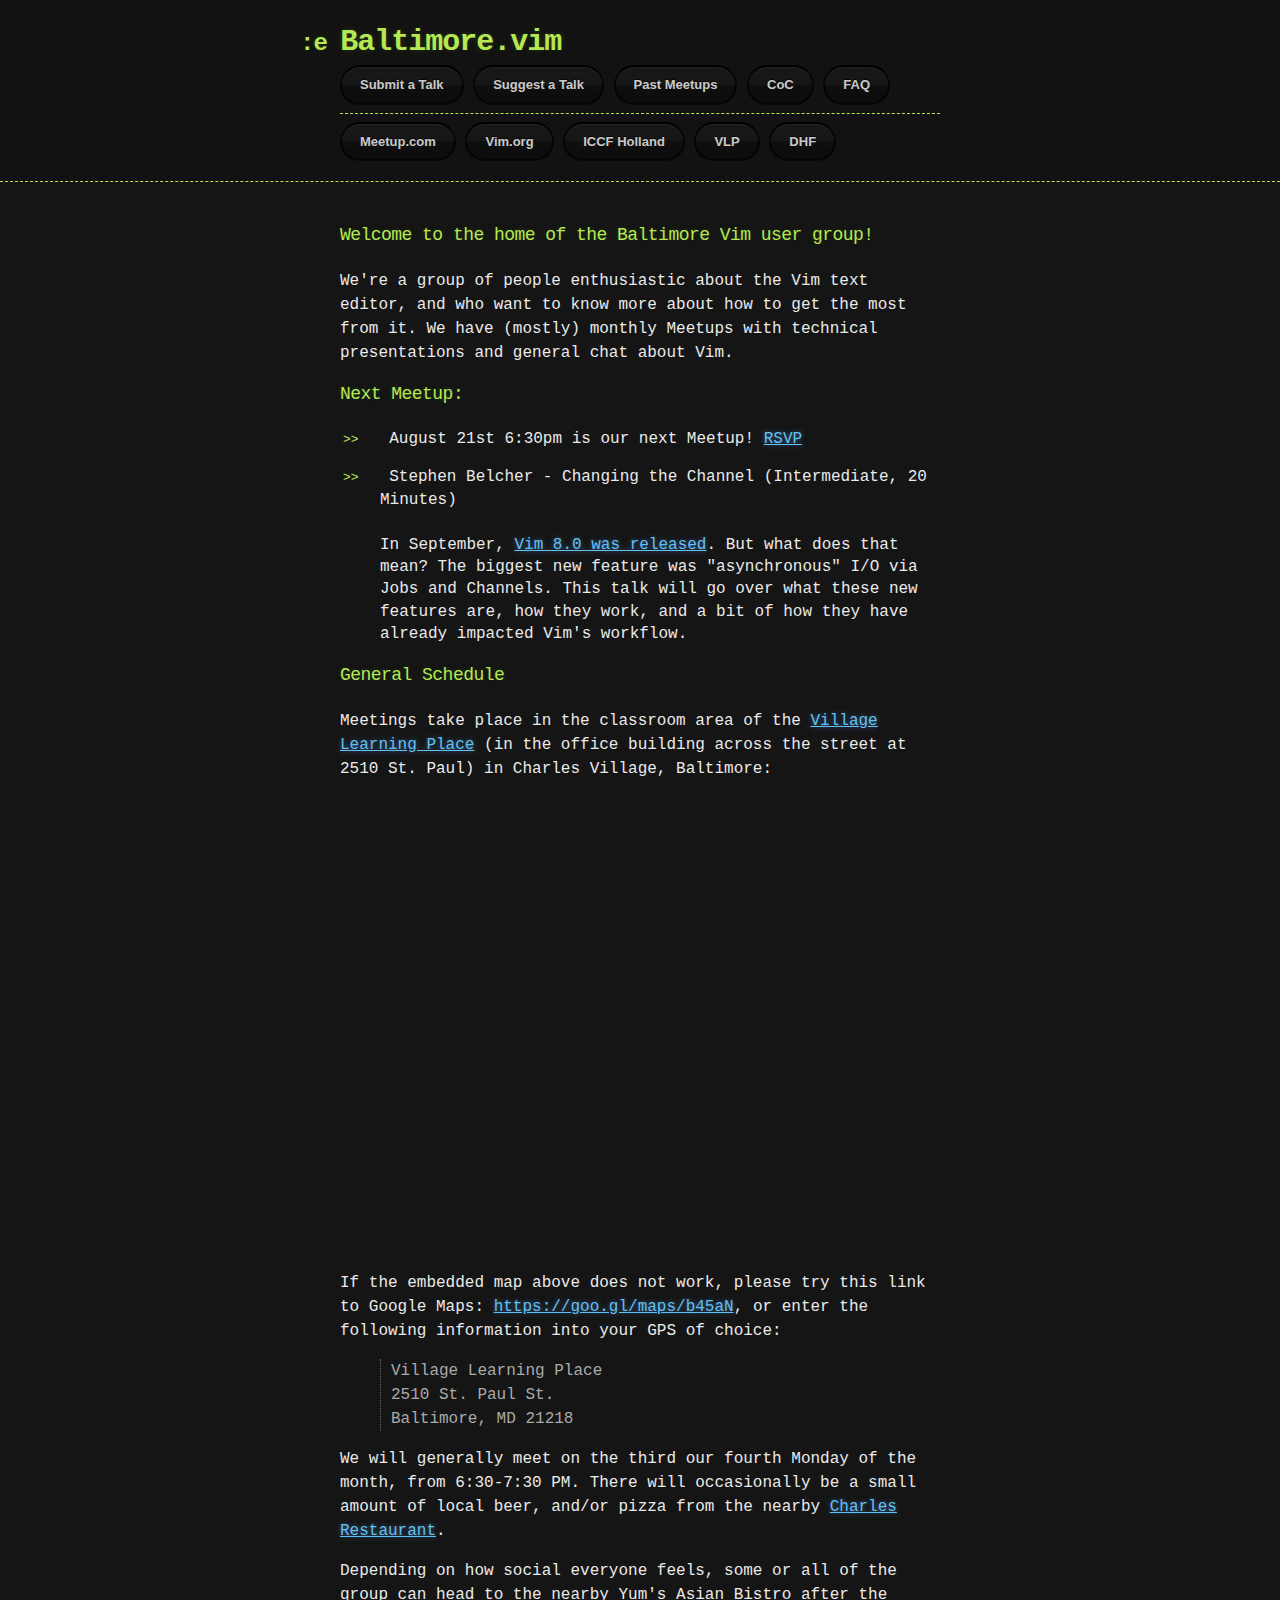
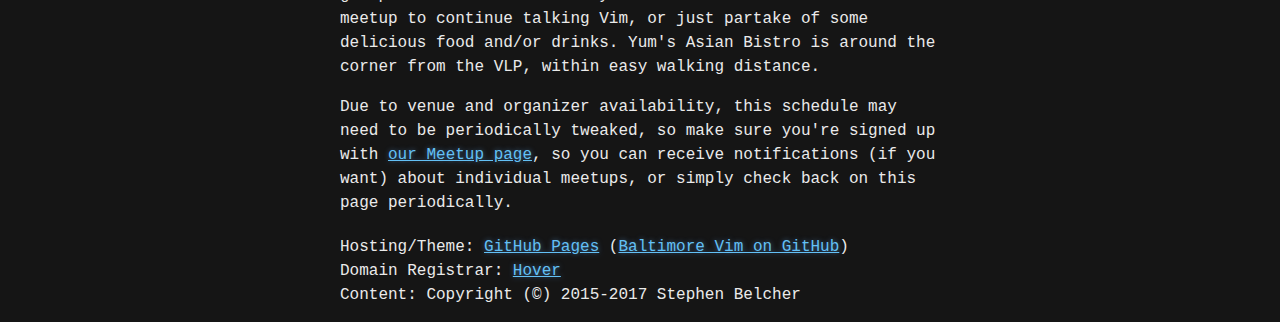
==== index.html @ c45738c5 "Update with the August 2017 Meetup" ====
<!DOCTYPE html>
<html>
  <head>
    <meta charset='utf-8'>
    <meta http-equiv="X-UA-Compatible" content="chrome=1">

    <link rel="stylesheet" type="text/css" href="stylesheets/stylesheet.css"
          media="screen">
    <link rel="stylesheet" type="text/css" href="stylesheets/pygment_trac.css"
          media="screen">
    <link rel="stylesheet" type="text/css" href="stylesheets/print.css"
          media="print">

    <title>Baltimore Vim</title>
  </head>

  <body>

    <header>
      <div class="container">
        <h1>Baltimore.vim</h1>

        <a href="submit-a-talk.html" class="btn">Submit a Talk</a>
        <a href="suggest-a-talk.html" class="btn">Suggest a Talk</a>
        <a href="past-meetups.html" class="btn">Past Meetups</a>
        <a href="code-of-conduct.html" class="btn">CoC</a>
        <a href="faqs.html" class="btn">FAQ</a>
        <hr>
        <a href="http://www.meetup.com/Baltimore-Vim/" class="btn">
          Meetup.com
        </a>
        <a href="http://www.vim.org/" class="btn">Vim.org</a>
        <a href="http://iccf-holland.org/" class="btn">ICCF Holland</a>
        <a href="http://www.villagelearningplace.org/" class="btn">VLP</a>
        <a href="http://www.digitalharbor.org/" class="btn">DHF</a>
      </div>
    </header>

    <div class="container">
      <section id="main_content">
        <h3>
          <a id="welcome-to-baltimore-vim" class="anchor"
             href="#welcome-to-baltimore-vim" aria-hidden="true"></a>
          Welcome to the home of the Baltimore Vim user group!
        </h3>

        <p>
          We're a group of people enthusiastic about the Vim text editor, and
          who want to know more about how to get the most from it. We have
          (mostly) monthly Meetups with technical presentations and general
          chat about Vim.
        </p>

        <h3>
          <a id="next-meetup" class="anchor" href="#next-meetup"
             aria-hidden="true"></a>
          Next Meetup:
        </h3>

        <ul>
          <li>
            August 21st 6:30pm is our next Meetup!
            <a href="http://www.meetup.com/Baltimore-Vim/events/242379157/"
               data-event="242379157" class="mu-rsvp-btn">RSVP</a>
          </li>
        </ul>

        <ul>
          <li>
            Stephen Belcher - Changing the Channel (Intermediate, 20 Minutes)
            <br><br>
            In September,
            <a href="https://github.com/vim/vim/commit/bb76f24af2010943387ce696a7092175b4ecccf2">Vim
            8.0 was released</a>. But what does that mean? The biggest new
            feature was "asynchronous" I/O via Jobs and Channels. This talk
            will go over what these new features are, how they work, and a bit
            of how they have already impacted Vim's workflow.
        </ul>

        <h3>
          <a id="general-schedule" class="anchor" href="#general-schedule"
             aria-hidden="true"></a>
          General Schedule
        </h3>

        <p>
          Meetings take place in the classroom area of the
          <a href='http://www.villagelearningplace.org'>Village Learning
          Place</a> (in the office building across the street at 2510 St.
          Paul) in Charles Village, Baltimore:
        </p>

        <iframe src="https://www.google.com/maps/embed?pb=!1m18!1m12!1m3!1d3086.657203453149!2d-76.61564529999995!3d39.31869319999999!2m3!1f0!2f0!3f0!3m2!1i1024!2i768!4f13.1!3m3!1m2!1s0x89c804e7d6086e89%3A0xea079ad27cb4ccca!2s2510+St+Paul+St%2C+Baltimore%2C+MD+21218!5e0!3m2!1sen!2sus!4v1428717922325"
                width="600" height="450" frameborder="0"
                style="border:0"></iframe>

        <p>
          If the embedded map above does not work, please try this link to
          Google Maps:
          <a href='https://goo.gl/maps/b45aN'>https://goo.gl/maps/b45aN</a>,
          or enter the following information into your GPS of choice:
        </p>

        <blockquote>
          Village Learning Place<br>
          2510 St. Paul St.<br>
          Baltimore, MD 21218
        </blockquote>

        <p>
          We will generally meet on the third our fourth Monday of the month,
          from 6:30-7:30 PM. There will occasionally be a small amount of
          local beer, and/or pizza from the nearby
          <a href='http://www.charlespizzarestaurant.com/'>Charles
          Restaurant</a>.

        </p>

        <p>
          Depending on how social everyone feels, some or all of the group can
          head to the nearby Yum's Asian Bistro after the meetup to continue
          talking Vim, or just partake of some delicious food and/or drinks.
          Yum's Asian Bistro is around the corner from the VLP, within easy
          walking distance.
        </p>

        <p>
          Due to venue and organizer availability, this schedule may need to
          be periodically tweaked, so make sure you're signed up with
          <a href="http://www.meetup.com/Baltimore-Vim">our Meetup page</a>,
          so you can receive notifications (if you want) about individual
          meetups, or simply check back on this page periodically.
        </p>
      </section>
    </div>

    <footer>
      <div class="container">
        <p>
          Hosting/Theme:
          <a href="https://pages.github.com/">GitHub Pages</a>
          (<a href="https://github.com/sycobuny/baltimorevim">Baltimore Vim
          on GitHub</a>)

          <br>

          Domain Registrar:
          <a href="https://www.hover.com">Hover</a>

          <br>

          Content: Copyright (&copy;) 2015-2017 Stephen Belcher
        </p>
      </div>
    </footer>
    
    <script>
        (function(d,s,id){
            var js,fjs=d.getElementsByTagName(s)[0];
            if(!d.getElementById(id)){
                js=d.createElement(s);
                js.id=id;
                js.async=true;
                js.src="https://a248.e.akamai.net/secure.meetupstatic.com" +
                       "/s/script/541522619002077648/api/mu.btns.js" +
                       "?id=tq5jmbmcmrg0pcc6a624afepds";
                fjs.parentNode.insertBefore(js,fjs);
            }
        })(document,"script","mu-bootjs");

        (function(i,s,o,g,r,a,m){i['GoogleAnalyticsObject']=r;i[r]=i[r]||function(){(i[r].q=i[r].q||[]).push(arguments)},i[r].l=1*new Date();a=s.createElement(o),m=s.getElementsByTagName(o)[0];a.async=1;a.src=g;m.parentNode.insertBefore(a,m)})(window,document,'script','//www.google-analytics.com/analytics.js','ga');ga('create', 'UA-64711002-1', 'auto');ga('send', 'pageview');
    </script>
  </body>
</html>
---- stylesheets/stylesheet.css ----
body {
  margin: 0;
  padding: 0;
  background: #151515 url("../images/bkg.png") 0 0;
  color: #eaeaea;
  font: 16px;
  line-height: 1.5;
  font-family: Monaco, "Bitstream Vera Sans Mono", "Lucida Console", Terminal, monospace;
}

/* General & 'Reset' Stuff */

.container {
  width: 90%;
  max-width: 600px;
  margin: 0 auto;
}

section {
  display: block;
  margin: 0 0 20px 0;
}

h1, h2, h3, h4, h5, h6 {
  margin: 0 0 20px;
}

li {
  line-height: 1.4 ;
}

/* Header, <header>
   header   - container
   h1       - project name
   h2       - project description
*/

header {
  background: rgba(0, 0, 0, 0.1);
  width: 100%;
  border-bottom: 1px dashed #b5e853;
  padding: 20px 0;
  margin: 0 0 40px 0;
}

header h1 {
  font-size: 30px;
  line-height: 1.5;
  margin: 0 0 0 -40px;
  font-weight: bold;
  font-family: Monaco, "Bitstream Vera Sans Mono", "Lucida Console", Terminal, monospace;
  color: #b5e853;
  text-shadow: 0 1px 1px rgba(0, 0, 0, 0.1),
               0 0 5px rgba(181, 232, 83, 0.1),
               0 0 10px rgba(181, 232, 83, 0.1);
  letter-spacing: -1px;
  -webkit-font-smoothing: antialiased;
}

header h1:before {
  content: ":e ";
  font-size: 24px;
}

header h2 {
  font-size: 18px;
  font-weight: 300;
  color: #666;
}

#downloads .btn {
  display: inline-block;
  text-align: center;
  margin: 0;
}

/* Main Content
*/

#main_content {
  width: 100%;
  -webkit-font-smoothing: antialiased;
}
section img {
  max-width: 100%
}

h1, h2, h3, h4, h5, h6 {
  font-weight: normal;
  font-family: Monaco, "Bitstream Vera Sans Mono", "Lucida Console", Terminal, monospace;
  color: #b5e853;
  letter-spacing: -0.03em;
  text-shadow: 0 1px 1px rgba(0, 0, 0, 0.1),
               0 0 5px rgba(181, 232, 83, 0.1),
               0 0 10px rgba(181, 232, 83, 0.1);
}

#main_content h1 {
  font-size: 30px;
}

#main_content h2 {
  font-size: 24px;
}

#main_content h3 {
  font-size: 18px;
}

#main_content h4 {
  font-size: 14px;
}

#main_content h5 {
  font-size: 12px;
  text-transform: uppercase;
  margin: 0 0 5px 0;
}

#main_content h6 {
  font-size: 12px;
  text-transform: uppercase;
  color: #999;
  margin: 0 0 5px 0;
}

dt {
  font-style: italic;
  font-weight: bold;
}

ul li {
  list-style: none;
}

ul li:before {
  content: ">>";
  font-family: Monaco, "Bitstream Vera Sans Mono", "Lucida Console", Terminal, monospace;
  font-size: 13px;
  color: #b5e853;
  margin-left: -37px;
  margin-right: 21px;
  line-height: 16px;
}

blockquote {
  color: #aaa;
  padding-left: 10px;
  border-left: 1px dotted #666;
}

pre {
  background: rgba(0, 0, 0, 0.9);
  border: 1px solid rgba(255, 255, 255, 0.15);
  padding: 10px;
  font-size: 14px;
  color: #b5e853;
  border-radius: 2px;
  -moz-border-radius: 2px;
  -webkit-border-radius: 2px;
  text-wrap: normal;
  overflow: auto;
  overflow-y: hidden;
}

table {
  width: 100%;
  margin: 0 0 20px 0;
}

th {
  text-align: left;
  border-bottom: 1px dashed #b5e853;
  padding: 5px 10px;
}

td {
  padding: 5px 10px;
}

hr {
  height: 0;
  border: 0;
  border-bottom: 1px dashed #b5e853;
  color: #b5e853;
}

/* Buttons
*/

.btn {
  display: inline-block;
  background: -webkit-linear-gradient(top, rgba(40, 40, 40, 0.3), rgba(35, 35, 35, 0.3) 50%, rgba(10, 10, 10, 0.3) 50%, rgba(0, 0, 0, 0.3));
  padding: 8px 18px;
  border-radius: 50px;
  border: 2px solid rgba(0, 0, 0, 0.7);
  border-bottom: 2px solid rgba(0, 0, 0, 0.7);
  border-top: 2px solid rgba(0, 0, 0, 1);
  color: rgba(255, 255, 255, 0.8);
  font-family: Helvetica, Arial, sans-serif;
  font-weight: bold;
  font-size: 13px;
  text-decoration: none;
  text-shadow: 0 -1px 0 rgba(0, 0, 0, 0.75);
  box-shadow: inset 0 1px 0 rgba(255, 255, 255, 0.05);
}

.btn:hover {
  background: -webkit-linear-gradient(top, rgba(40, 40, 40, 0.6), rgba(35, 35, 35, 0.6) 50%, rgba(10, 10, 10, 0.8) 50%, rgba(0, 0, 0, 0.8));
}

.btn .icon {
  display: inline-block;
  width: 16px;
  height: 16px;
  margin: 1px 8px 0 0;
  float: left;
}

.btn-github .icon {
  opacity: 0.6;
  background: url("../images/blacktocat.png") 0 0 no-repeat;
}

/* Links
   a, a:hover, a:visited
*/

a {
  color: #63c0f5;
  text-shadow: 0 0 5px rgba(104, 182, 255, 0.5);
}

/* Clearfix */

.cf:before, .cf:after {
  content:"";
  display:table;
}

.cf:after {
  clear:both;
}

.cf {
  zoom:1;
}
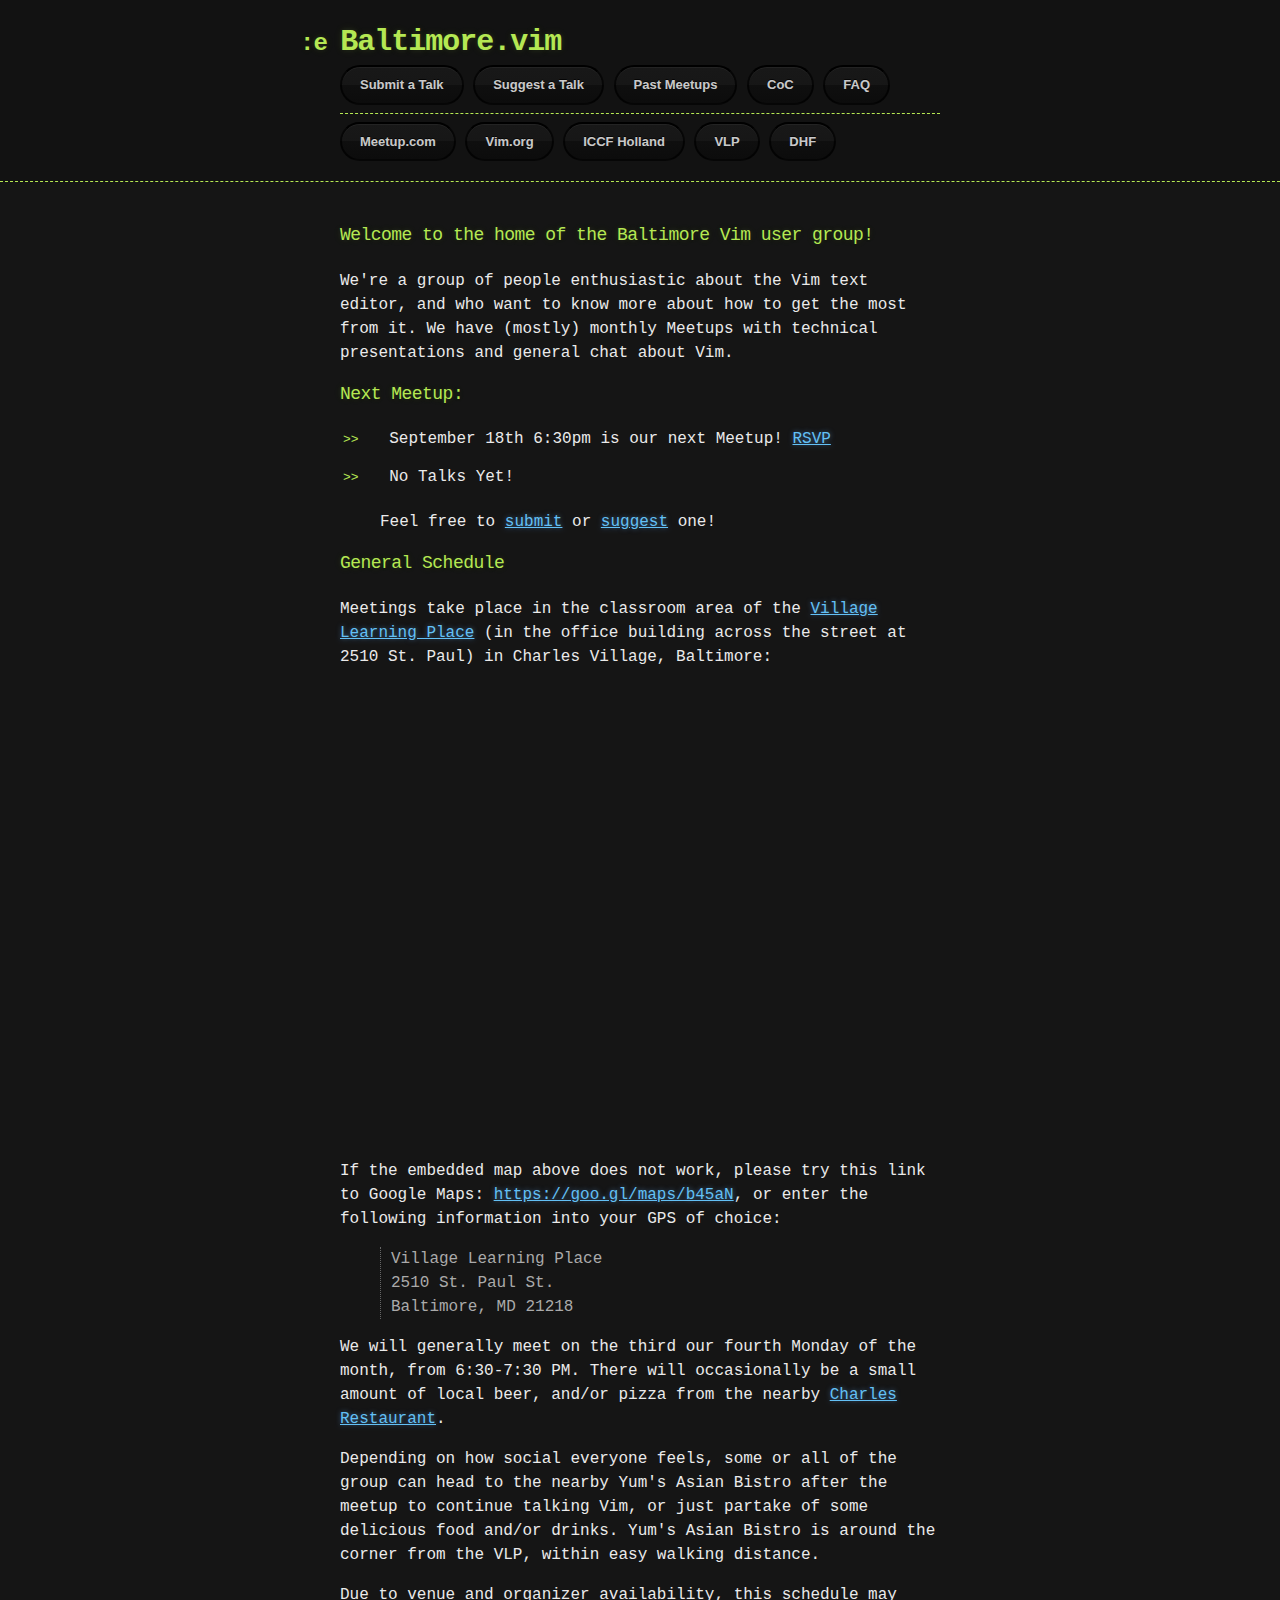
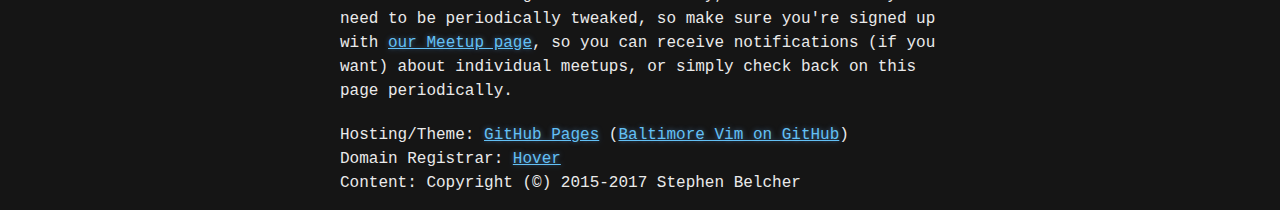
==== commit 2c994564: "Remove the tentative-ness about the next Meetup" ====
--- a/index.html
+++ b/index.html
@@ -59,22 +59,21 @@
 
         <ul>
           <li>
-            August 21st 6:30pm is our next Meetup!
-            <a href="http://www.meetup.com/Baltimore-Vim/events/242379157/"
-               data-event="242379157" class="mu-rsvp-btn">RSVP</a>
+            September 18th 6:30pm is our next Meetup!
+            <a href="http://www.meetup.com/Baltimore-Vim/events/242742643/"
+               data-event="242742643" class="mu-rsvp-btn">RSVP</a>
           </li>
         </ul>
 
         <ul>
           <li>
-            Stephen Belcher - Changing the Channel (Intermediate, 20 Minutes)
+            No Talks Yet!
             <br><br>
-            In September,
-            <a href="https://github.com/vim/vim/commit/bb76f24af2010943387ce696a7092175b4ecccf2">Vim
-            8.0 was released</a>. But what does that mean? The biggest new
-            feature was "asynchronous" I/O via Jobs and Channels. This talk
-            will go over what these new features are, how they work, and a bit
-            of how they have already impacted Vim's workflow.
+            Feel free to
+            <a href="http://baltimorevim.org/submit-a-talk.html#form">submit</a>
+            or
+            <a href="http://baltimorevim.org/suggest-a-talk.html#form">suggest</a>
+            one!
         </ul>
 
         <h3>
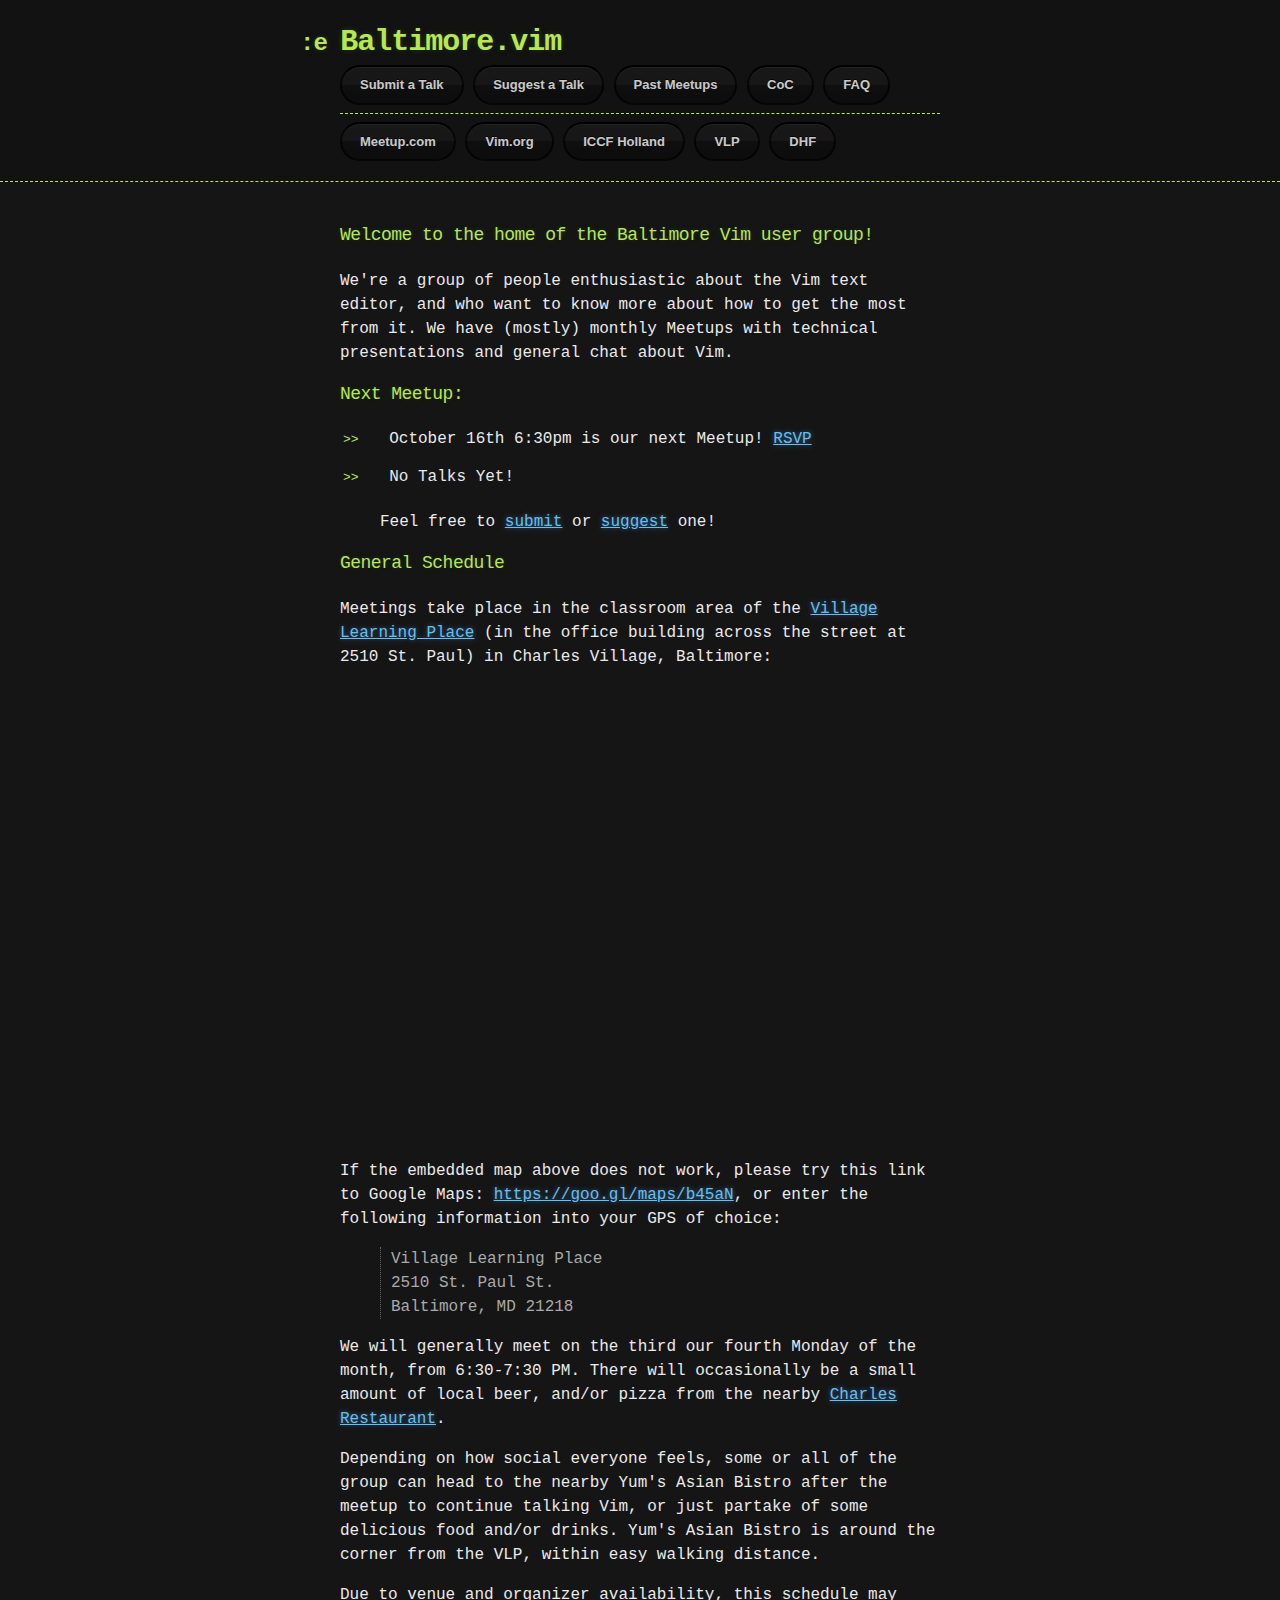
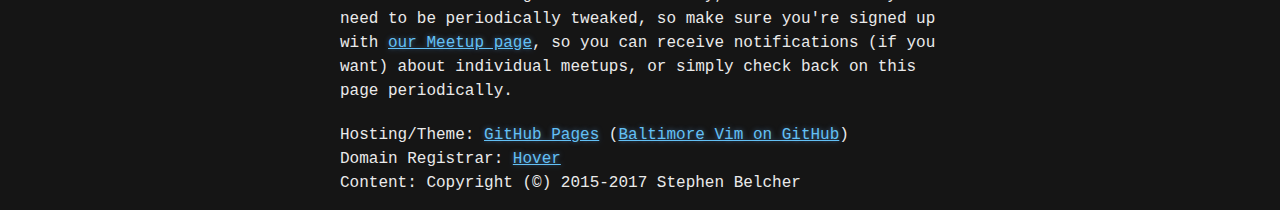
==== commit 2c28b37e: "Update with October details" ====
--- a/index.html
+++ b/index.html
@@ -59,9 +59,9 @@
 
         <ul>
           <li>
-            September 18th 6:30pm is our next Meetup!
-            <a href="http://www.meetup.com/Baltimore-Vim/events/242742643/"
-               data-event="242742643" class="mu-rsvp-btn">RSVP</a>
+            October 16th 6:30pm is our next Meetup!
+            <a href="http://www.meetup.com/Baltimore-Vim/events/243886931/"
+               data-event="243886931" class="mu-rsvp-btn">RSVP</a>
           </li>
         </ul>
 
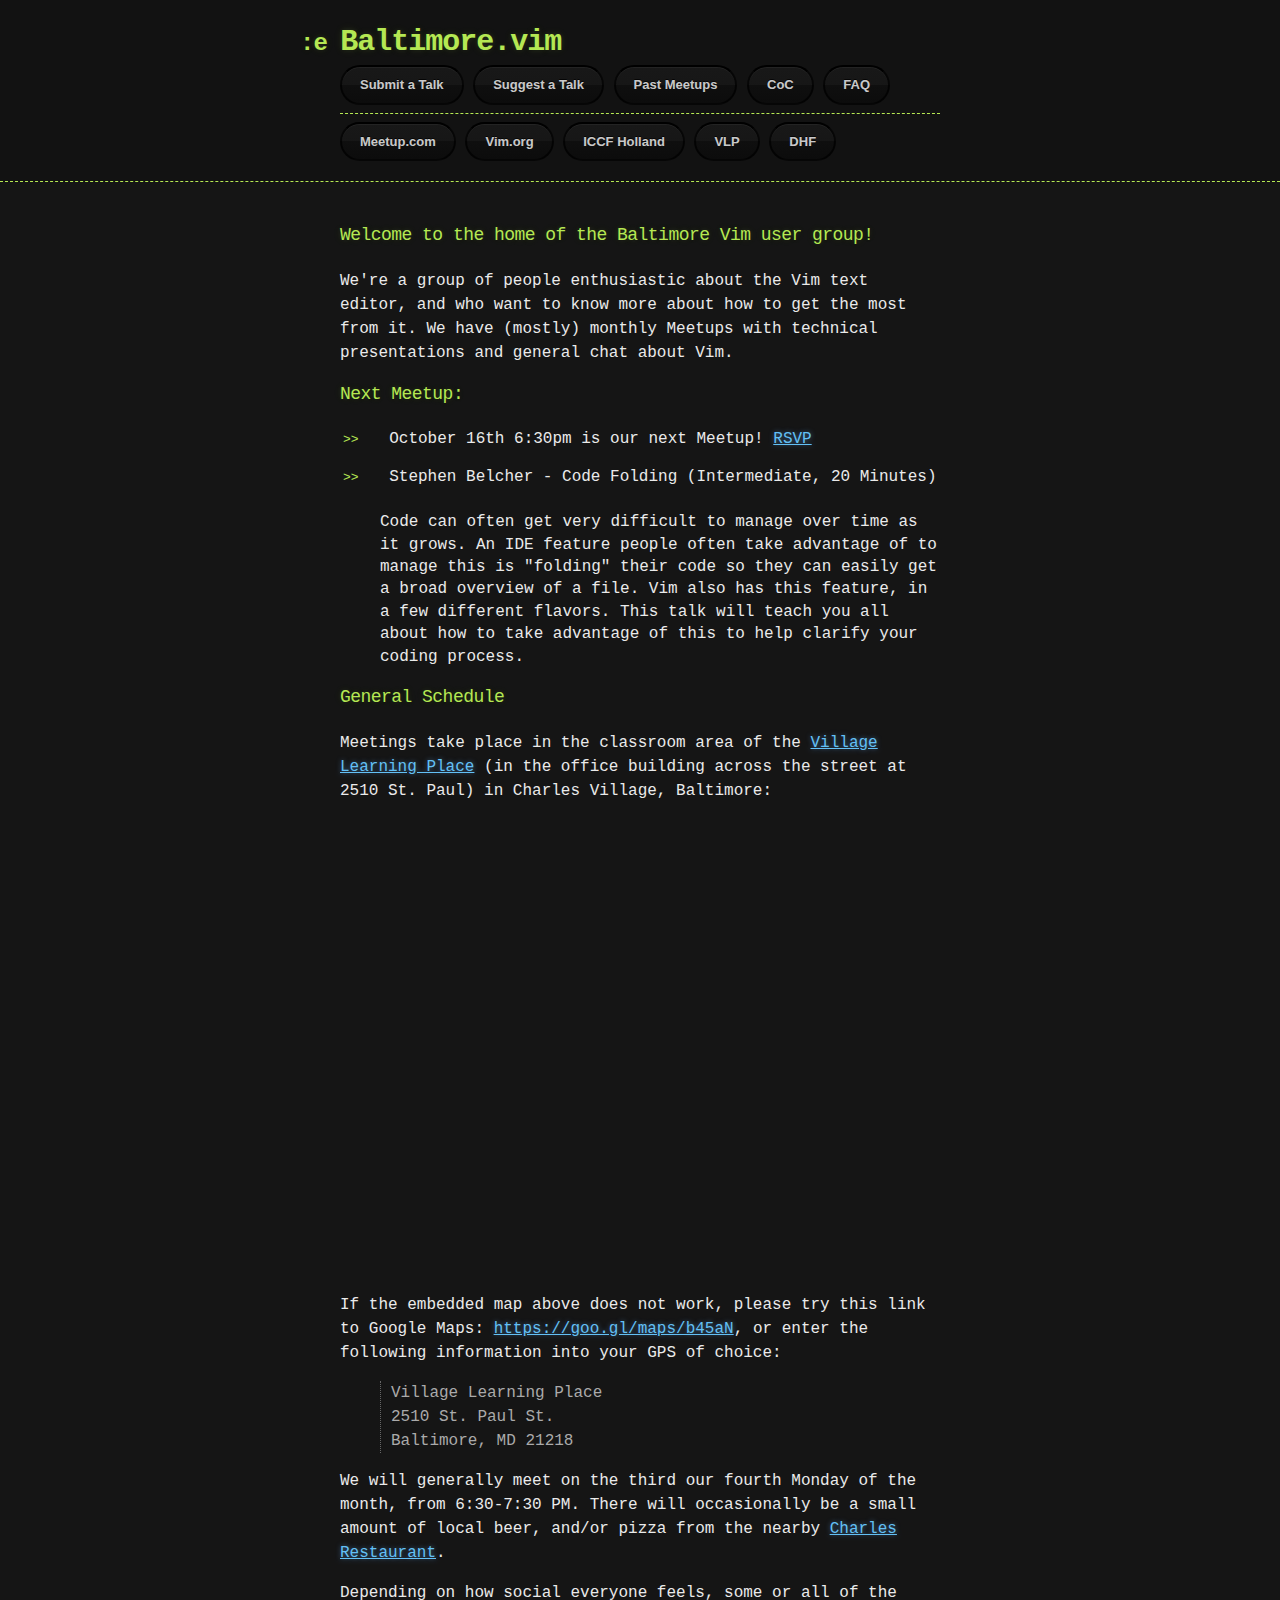
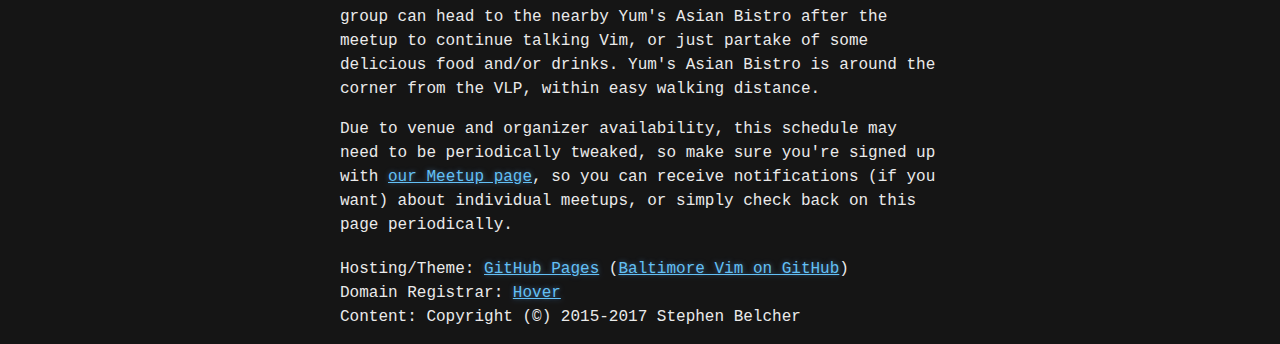
==== commit eae95763: "Update with October's meetups" ====
--- a/index.html
+++ b/index.html
@@ -67,13 +67,14 @@
 
         <ul>
           <li>
-            No Talks Yet!
+            Stephen Belcher - Code Folding (Intermediate, 20 Minutes)
             <br><br>
-            Feel free to
-            <a href="http://baltimorevim.org/submit-a-talk.html#form">submit</a>
-            or
-            <a href="http://baltimorevim.org/suggest-a-talk.html#form">suggest</a>
-            one!
+            Code can often get very difficult to manage over time as it grows.
+            An IDE feature people often take advantage of to manage this is
+            "folding" their code so they can easily get a broad overview of a
+            file. Vim also has this feature, in a few different flavors. This
+            talk will teach you all about how to take advantage of this to
+            help clarify your coding process.
         </ul>
 
         <h3>
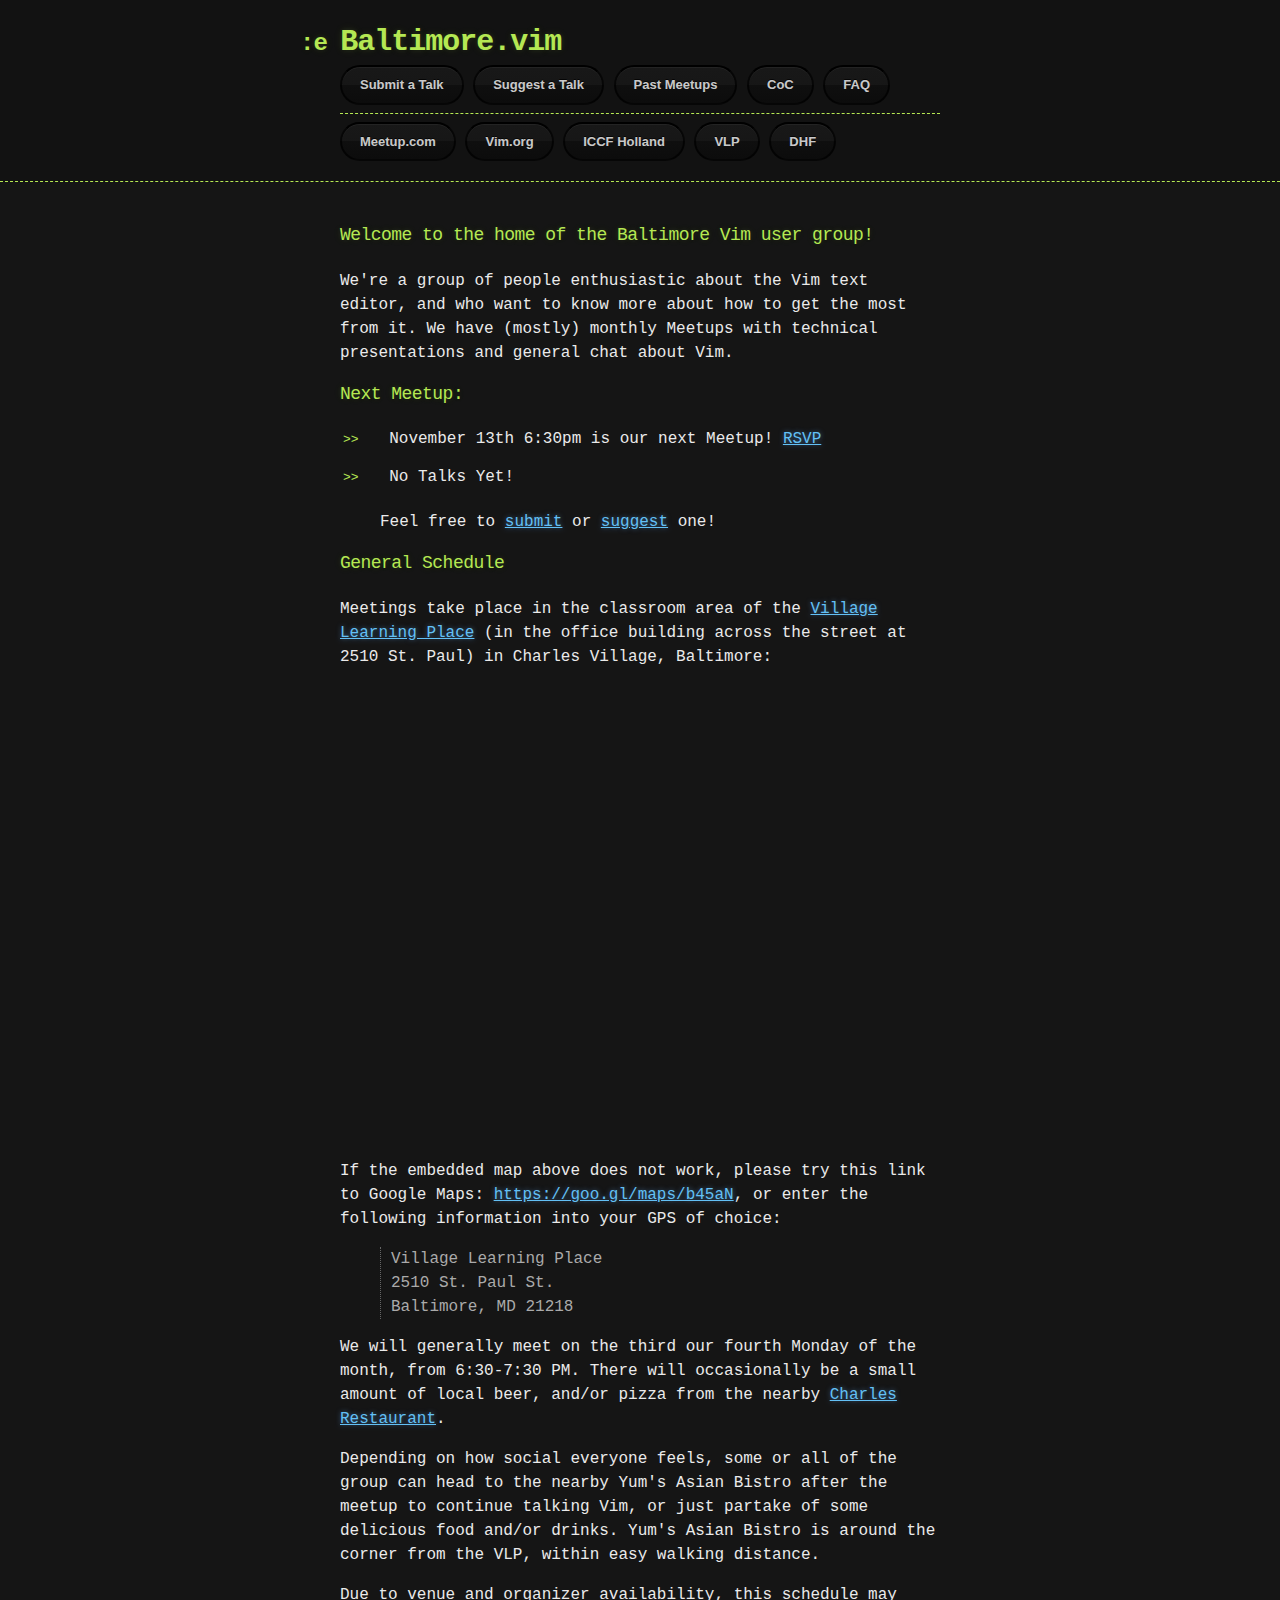
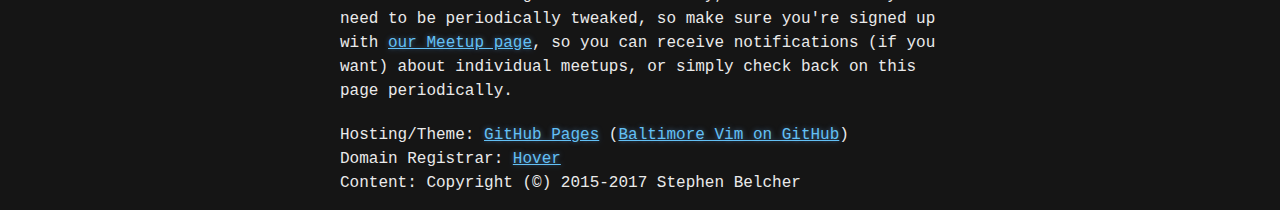
==== commit 8549717c: "Schedule November's meetup" ====
--- a/index.html
+++ b/index.html
@@ -59,22 +59,22 @@
 
         <ul>
           <li>
-            October 16th 6:30pm is our next Meetup!
-            <a href="http://www.meetup.com/Baltimore-Vim/events/243886931/"
-               data-event="243886931" class="mu-rsvp-btn">RSVP</a>
+            November 13th 6:30pm is our next Meetup!
+            <a href="http://www.meetup.com/Baltimore-Vim/events/244317009/"
+               data-event="244317009" class="mu-rsvp-btn">RSVP</a>
           </li>
         </ul>
 
         <ul>
           <li>
-            Stephen Belcher - Code Folding (Intermediate, 20 Minutes)
+            No Talks Yet!
             <br><br>
-            Code can often get very difficult to manage over time as it grows.
-            An IDE feature people often take advantage of to manage this is
-            "folding" their code so they can easily get a broad overview of a
-            file. Vim also has this feature, in a few different flavors. This
-            talk will teach you all about how to take advantage of this to
-            help clarify your coding process.
+            Feel free to
+            <a href="http://baltimorevim.org/submit-a-talk.html#form">submit</a>
+            or
+            <a href="http://baltimorevim.org/suggest-a-talk.html#form">suggest</a>
+            one!
+
         </ul>
 
         <h3>
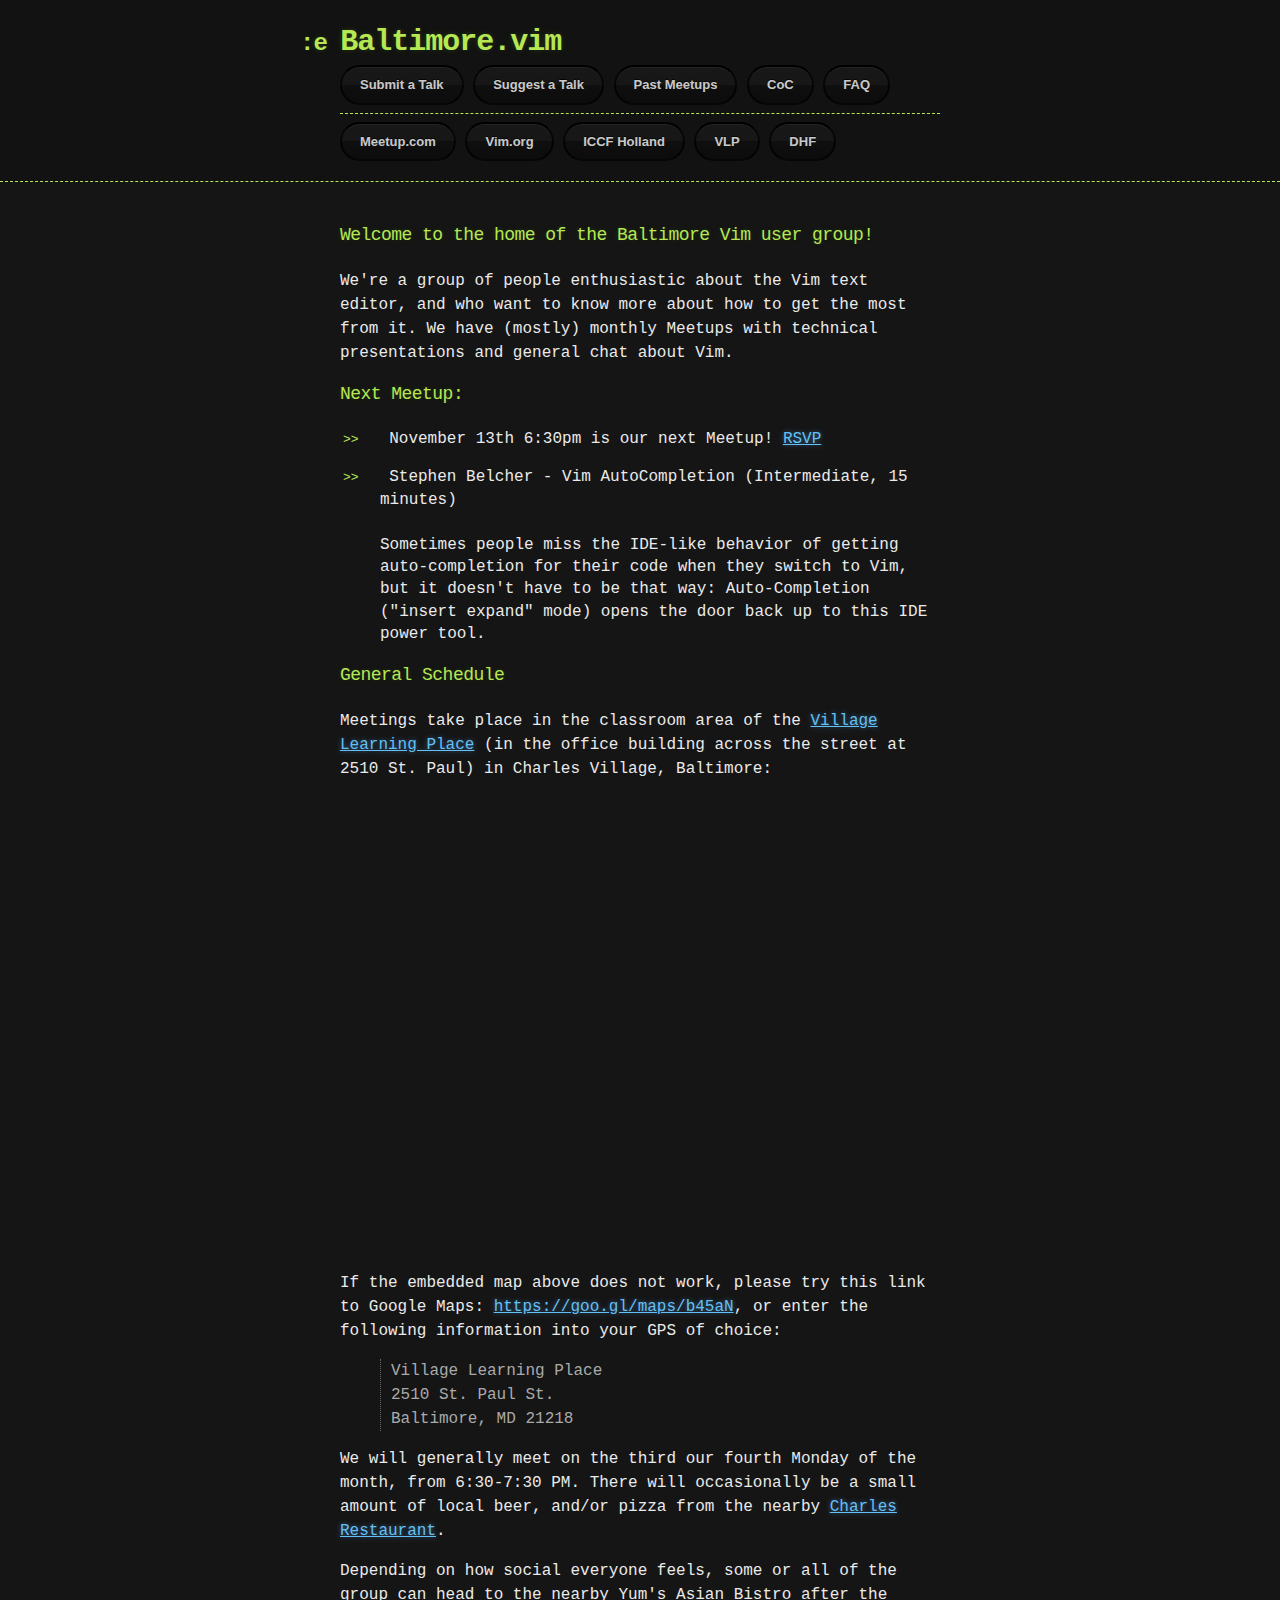
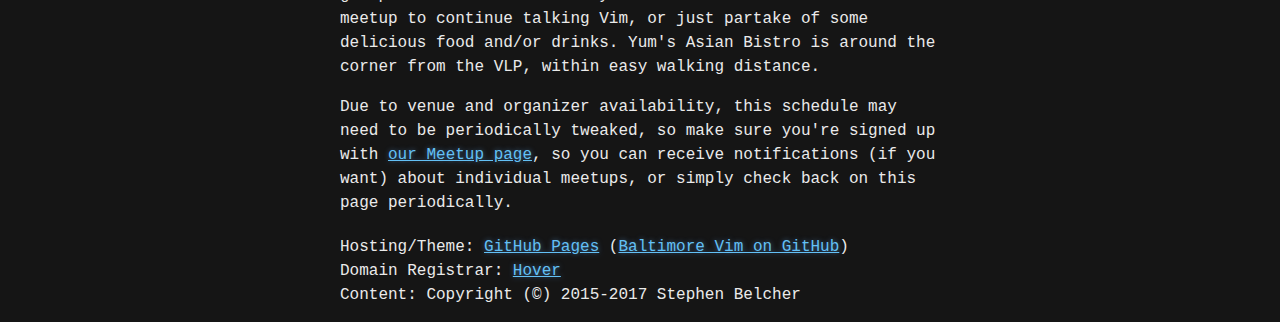
==== commit 7aa3bb16: "Update with November talk" ====
--- a/index.html
+++ b/index.html
@@ -67,14 +67,12 @@
 
         <ul>
           <li>
-            No Talks Yet!
+            Stephen Belcher - Vim AutoCompletion (Intermediate, 15 minutes)
             <br><br>
-            Feel free to
-            <a href="http://baltimorevim.org/submit-a-talk.html#form">submit</a>
-            or
-            <a href="http://baltimorevim.org/suggest-a-talk.html#form">suggest</a>
-            one!
-
+            Sometimes people miss the IDE-like behavior of getting
+            auto-completion for their code when they switch to Vim, but it
+            doesn't have to be that way: Auto-Completion ("insert expand"
+            mode) opens the door back up to this IDE power tool.
         </ul>
 
         <h3>
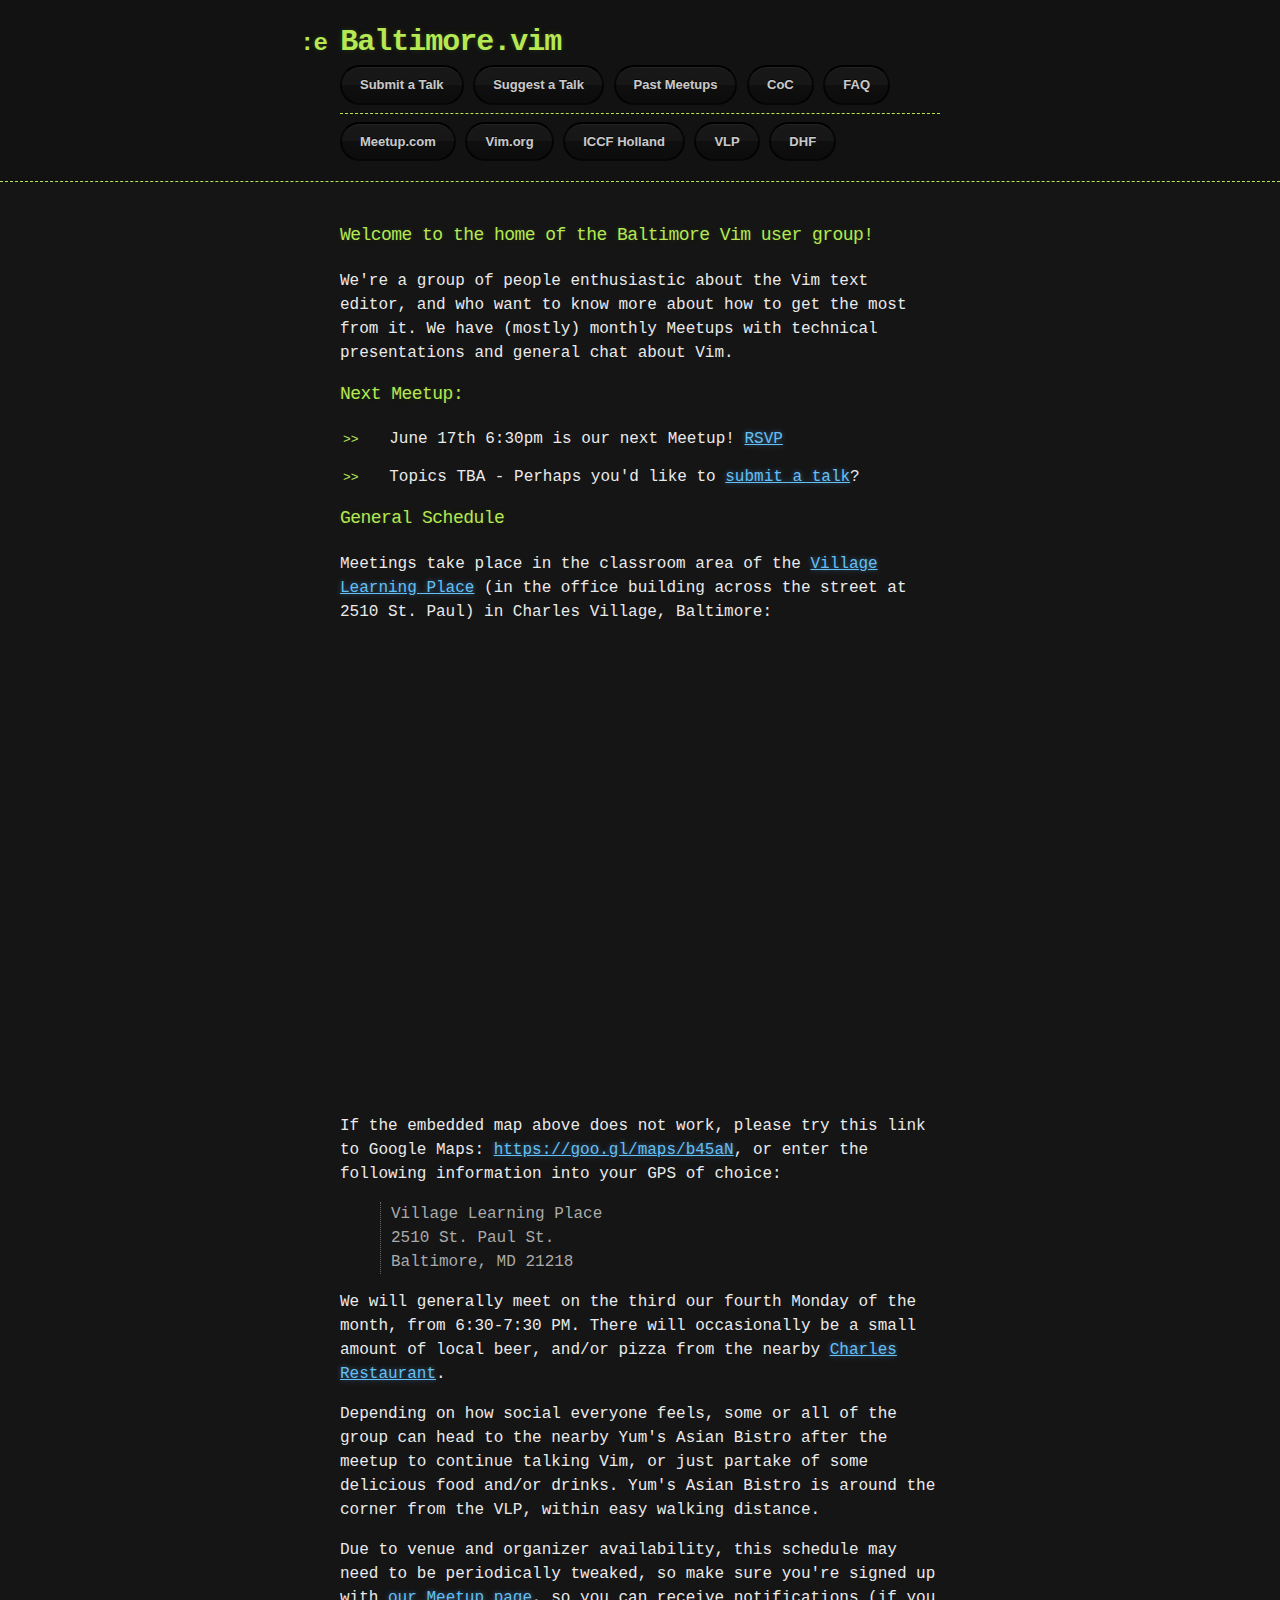
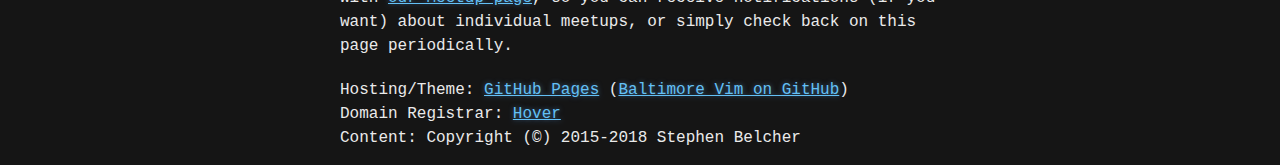
==== commit a75547f8: "Update for June meeting" ====
--- a/index.html
+++ b/index.html
@@ -59,20 +59,16 @@
 
         <ul>
           <li>
-            November 13th 6:30pm is our next Meetup!
-            <a href="http://www.meetup.com/Baltimore-Vim/events/244317009/"
-               data-event="244317009" class="mu-rsvp-btn">RSVP</a>
+            June 17th 6:30pm is our next Meetup!
+            <a href="https://www.meetup.com/Baltimore-Vim/events/260486910/"
+               data-event="260486910" class="mu-rsvp-btn">RSVP</a>
           </li>
         </ul>
 
         <ul>
           <li>
-            Stephen Belcher - Vim AutoCompletion (Intermediate, 15 minutes)
-            <br><br>
-            Sometimes people miss the IDE-like behavior of getting
-            auto-completion for their code when they switch to Vim, but it
-            doesn't have to be that way: Auto-Completion ("insert expand"
-            mode) opens the door back up to this IDE power tool.
+            Topics TBA - Perhaps you'd like to
+            <a href='submit-a-talk.html#form'>submit a talk</a>?
         </ul>
 
         <h3>
@@ -147,7 +143,7 @@
 
           <br>
 
-          Content: Copyright (&copy;) 2015-2017 Stephen Belcher
+          Content: Copyright (&copy;) 2015-2018 Stephen Belcher
         </p>
       </div>
     </footer>
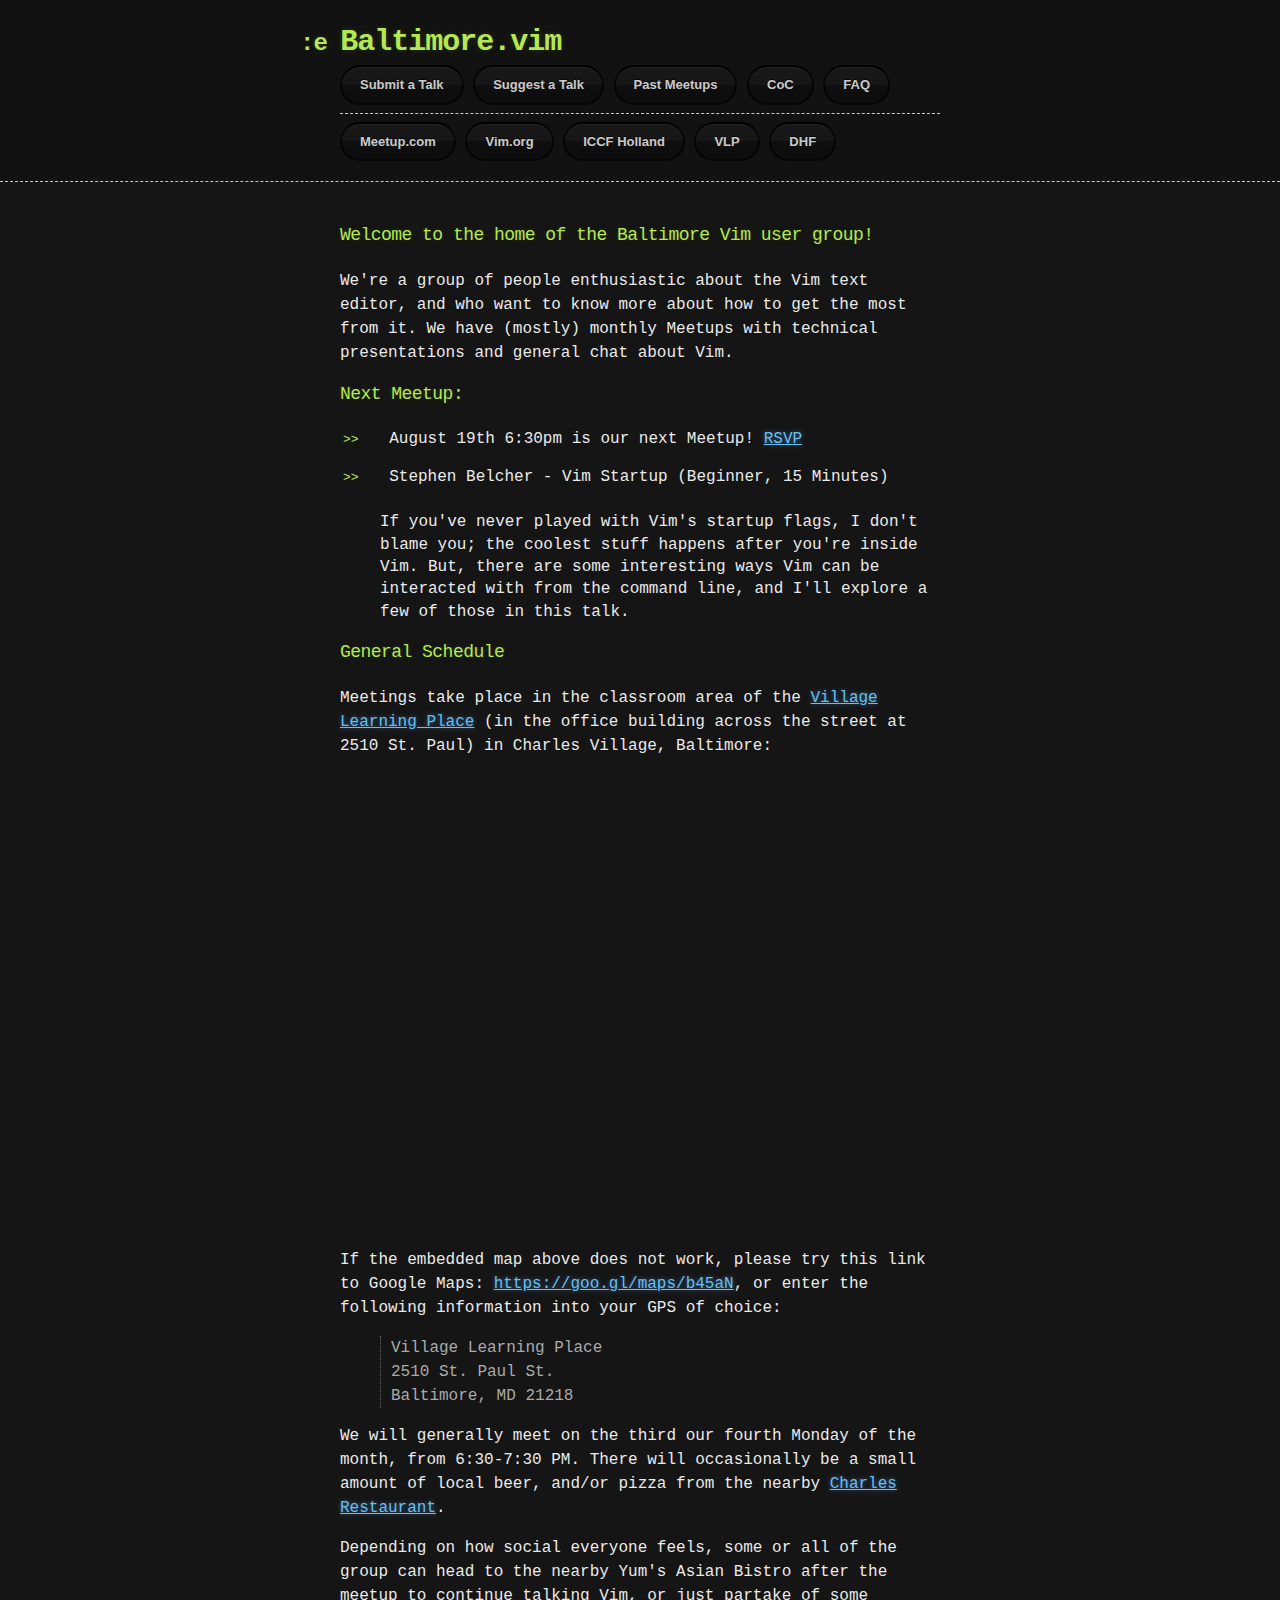
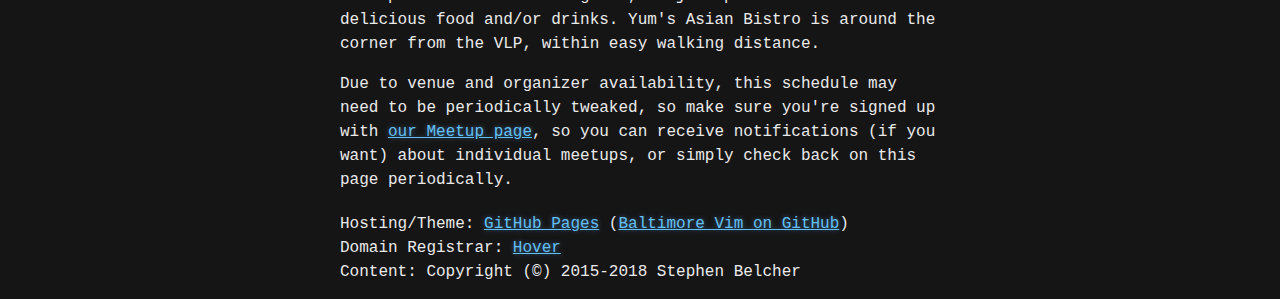
==== commit aaff0bc5: "Add August's meeting details" ====
--- a/index.html
+++ b/index.html
@@ -59,16 +59,20 @@
 
         <ul>
           <li>
-            June 17th 6:30pm is our next Meetup!
-            <a href="https://www.meetup.com/Baltimore-Vim/events/260486910/"
-               data-event="260486910" class="mu-rsvp-btn">RSVP</a>
+            August 19th 6:30pm is our next Meetup!
+            <a href="https://www.meetup.com/Baltimore-Vim/events/263939864/"
+               data-event="263939864" class="mu-rsvp-btn">RSVP</a>
           </li>
         </ul>
 
         <ul>
           <li>
-            Topics TBA - Perhaps you'd like to
-            <a href='submit-a-talk.html#form'>submit a talk</a>?
+            Stephen Belcher - Vim Startup (Beginner, 15 Minutes)
+            <br><br>
+            If you've never played with Vim's startup flags, I don't blame
+            you; the coolest stuff happens after you're inside Vim. But, there
+            are some interesting ways Vim can be interacted with from the
+            command line, and I'll explore a few of those in this talk.
         </ul>
 
         <h3>
